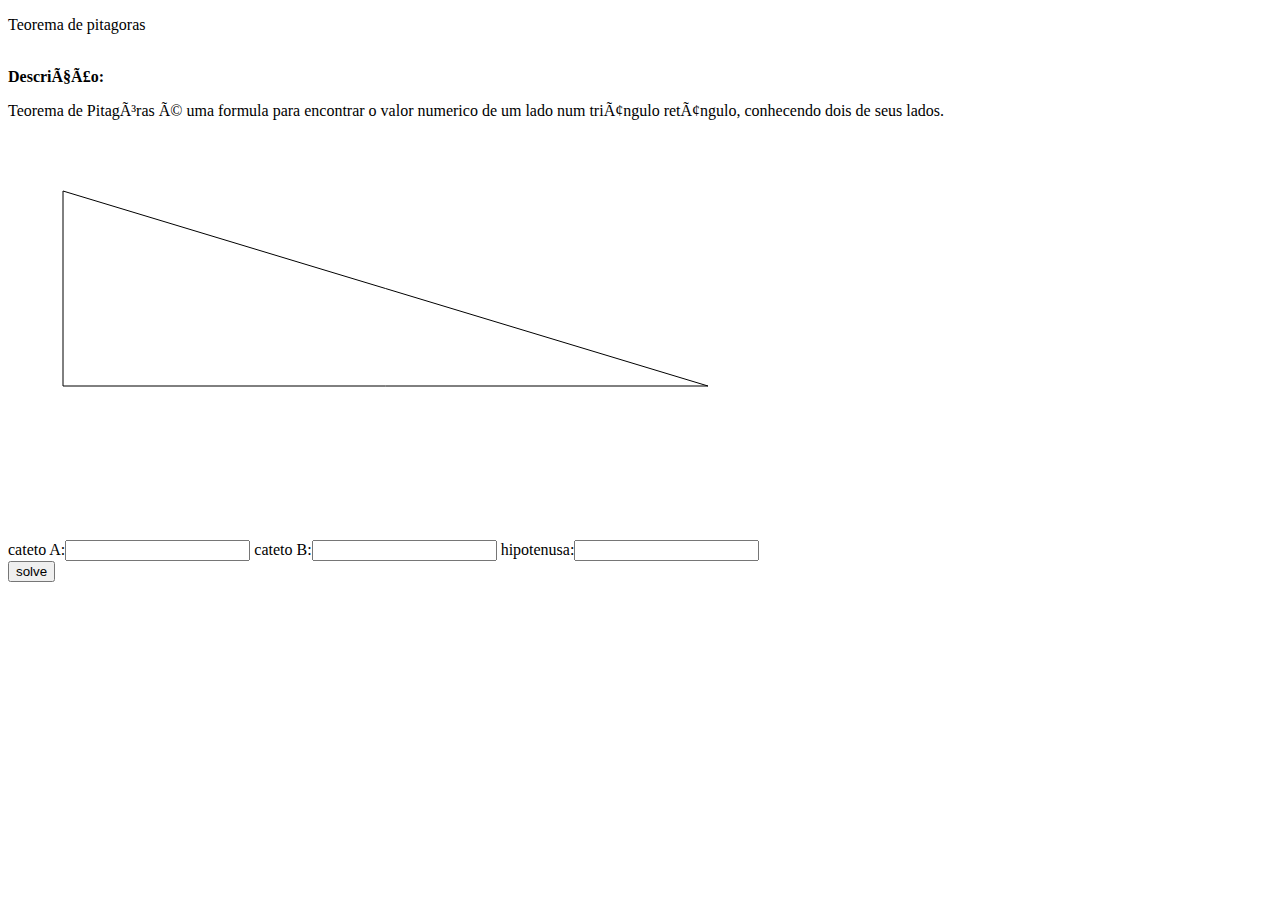
==== index.html @ 6596b5af "Rename pyt.html to index.html" ====
<!DOCTYPE html>
<html lang="pt-br">
<head>
    <meta charset="iso-8859-1" name="viewport" content="width=device-width, intial-scale = 1" />
    <title>
        PitagorasTheorem
    </title>
</head>
<body>
    <div>
        <p class="titulo">Teorema de pitagoras</p><br />
        <b>Descrição:</b><br />
        <p> Teorema de Pitagóras é uma formula para encontrar o valor numerico de um lado num triângulo retângulo, conhecendo dois de seus lados.</p>
    </div>
    <div>
        <canvas id="canva" width="900" height="400"></canvas>
    </div>
        <form>
            cateto A:<input type="text" name="catA" />
            cateto B:<input type="text" name="catB" />
            hipotenusa:<input type="text" name="hip" /><br />
            <input type="button" name="result" value="solve" onclick="pitagoras()"/>
        </form>
    <script>
        var c = document.getElementById("canva");
        var p = c.getContext("2d");
        p.moveTo(55, 55);
        p.lineTo(55, 250);
        p.moveTo(55, 250);
        p.lineTo(700, 250);
        p.lineTo(55, 55);
        p.stroke();
        function pitagoras() {
            var result;
            var a = document.getElementsByName("catA")[0].value;
            var b = document.getElementsByName("catB")[0].value;
            var h = document.getElementsByName("hip")[0].value;
            if (Number(a) == "") {
                result = Math.sqrt(Math.pow(parseFloat(h), 2) - Math.pow(parseFloat(b), 2));
                document.getElementsByName("catA")[0].value = result;
            } else if (Number(b) == "") {
                result = Math.sqrt(Math.pow(parseFloat(h), 2) - Math.pow(parseFloat(a), 2));
                document.getElementsByName("catB")[0].value = result;
            } else {
                result = Math.sqrt(Math.pow(parseFloat(a), 2) + Math.pow(parseFloat(b), 2));
                document.getElementsByName("hip")[0].value = result;
            }
        }
    </script>
</body>
</html>
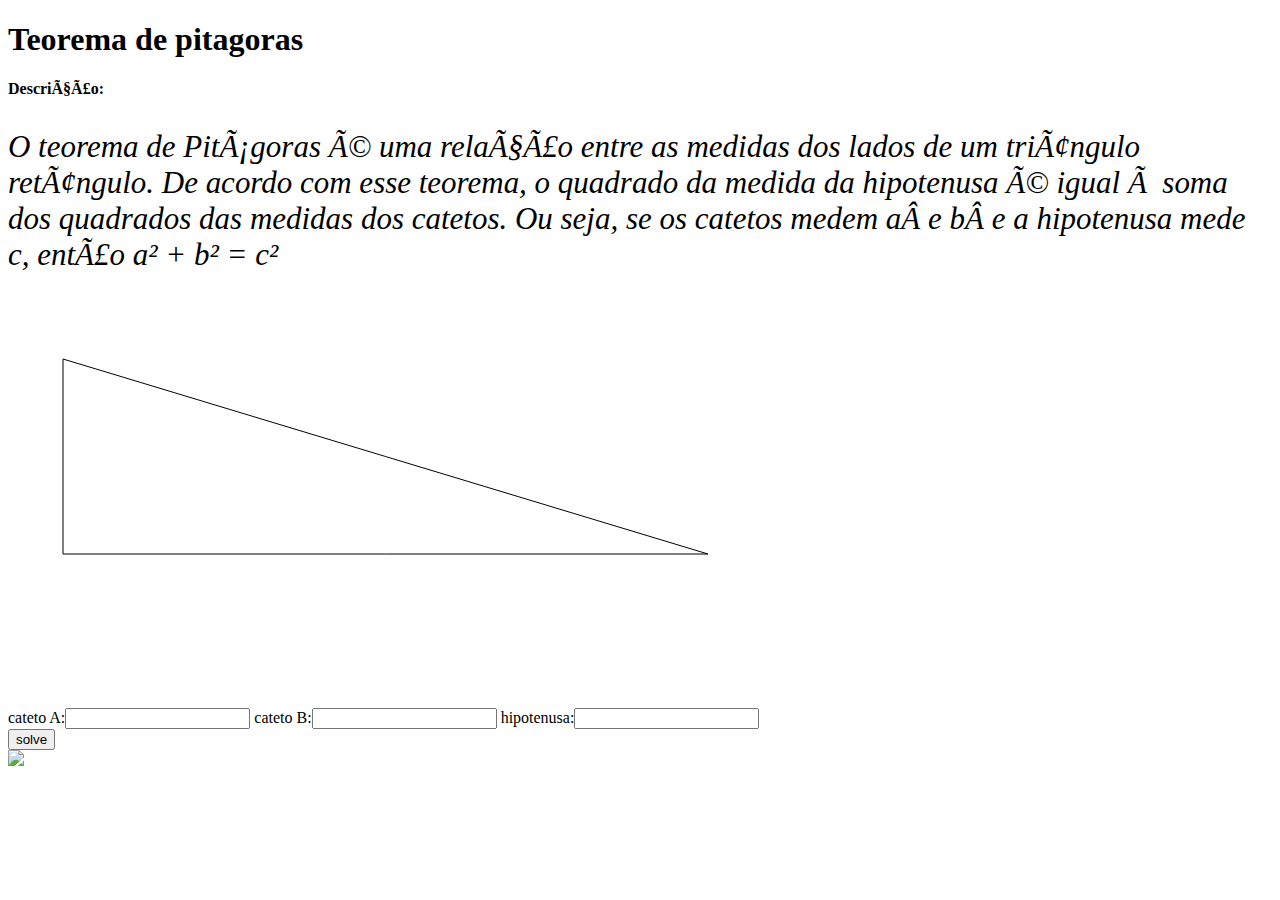
==== commit e5d47719: "Add files via upload" ====
--- a/index.html
+++ b/index.html
@@ -1,16 +1,16 @@
 <!DOCTYPE html>
 <html lang="pt-br">
 <head>
-    <meta charset="iso-8859-1" name="viewport" content="width=device-width, intial-scale = 1" />
+    <meta charset="utf-08" name="viewport" content="width=device-width, intial-scale = 1"/>
     <title>
         PitagorasTheorem
     </title>
 </head>
 <body>
     <div>
-        <p class="titulo">Teorema de pitagoras</p><br />
-        <b>Descrição:</b><br />
-        <p> Teorema de Pitagóras é uma formula para encontrar o valor numerico de um lado num triângulo retângulo, conhecendo dois de seus lados.</p>
+        <h1 class="titulo">Teorema de pitagoras</h1>
+        <b>Descrição:</b>
+        <p class="desc">O teorema de Pitágoras é uma relação entre as medidas dos lados de um triângulo retângulo. De acordo com esse teorema, o quadrado da medida da hipotenusa é igual à soma dos quadrados das medidas dos catetos. Ou seja, se os catetos medem a e b e a hipotenusa mede c, então <i>a&#178; + b&#178; = c&#178;</i></p>
     </div>
     <div>
         <canvas id="canva" width="900" height="400"></canvas>
@@ -21,6 +21,7 @@
             hipotenusa:<input type="text" name="hip" /><br />
             <input type="button" name="result" value="solve" onclick="pitagoras()"/>
         </form>
+	<img src="https://media.tenor.com/o656qFKDzeUAAAAM/rick-astley-never-gonna-give-you-up.gif">
     <script>
         var c = document.getElementById("canva");
         var p = c.getContext("2d");
@@ -47,5 +48,13 @@
             }
         }
     </script>
+	<style>
+		.desc{
+			font-size: 0.82cm;
+			font-style:italic;
+		}
+		body{
+		}
+	</style>
 </body>
 </html>
